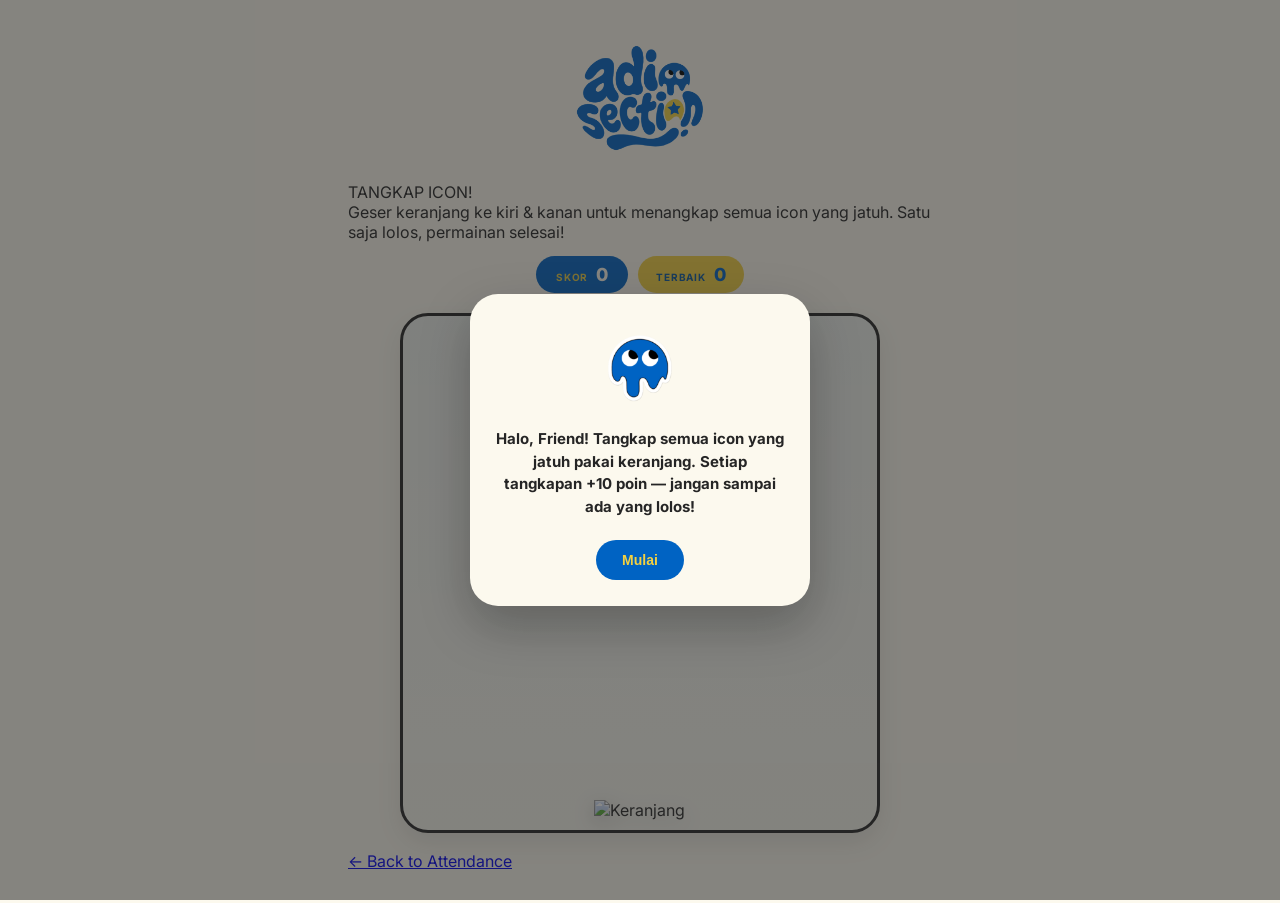
==== catch.html @ 1a3ce1e2 "Add files via upload" ====
<!DOCTYPE html>
<html lang="en">
<head>
<meta charset="UTF-8">
<meta name="viewport" content="width=device-width, initial-scale=1.0, maximum-scale=1.0, user-scalable=no">
<title>Adiosection — Day 4: Catch the Icon</title>
<link rel="preconnect" href="https://fonts.googleapis.com">
<link href="https://fonts.googleapis.com/css2?family=Inter:wght@400;500;700;800;900&display=swap" rel="stylesheet">
<link rel="stylesheet" href="style.css">
<link rel="stylesheet" href="catch.css">
</head>
<body>

<div class="page catch-page">

  <div class="logo-wrap">
    <img src="assets/logo.png" alt="Adiosection logo">
  </div>

  <div class="game-header">
    <div class="game-title">TANGKAP ICON!</div>
    <div class="game-subtitle">Geser keranjang ke kiri &amp; kanan untuk menangkap semua icon yang jatuh. Satu saja lolos, permainan selesai!</div>
  </div>

  <div class="score-row">
    <div class="score-pill"><span class="score-label">SKOR</span><span id="scoreValue">0</span></div>
    <div class="score-pill best-pill"><span class="score-label">TERBAIK</span><span id="bestValue">0</span></div>
  </div>

  <div class="stage-wrap">
    <div class="stage" id="stage">
      <div class="basket" id="basket">
        <img src="assets/basket.png" alt="Keranjang">
      </div>
    </div>
  </div>

  <div class="back-link-wrap">
    <a class="back-link" href="index.html">← Back to Attendance</a>
  </div>

</div>

<!-- Start / countdown overlay -->
<div class="modal-backdrop open" id="startModal">
  <div class="modal-box">
    <img src="assets/icon4.png" alt="">
    <p id="startMessage">Bersiap menangkap icon!</p>
    <button onclick="startGame()">Mulai</button>
  </div>
</div>

<!-- Game over popup -->
<div class="modal-backdrop" id="overModal">
  <div class="modal-box">
    <img src="assets/icon4.png" alt="">
    <p id="overMessage">Game Over!</p>
    <div class="final-score" id="finalScore">Skor akhir: 0</div>
    <div class="modal-btn-row">
      <button class="secondary-btn" onclick="window.location.href='index.html'">Beranda</button>
      <button onclick="resetGame()">Coba Lagi</button>
    </div>
  </div>
</div>

<script>
const params = new URLSearchParams(window.location.search);
const playerName = params.get('name') || 'Friend';
const dayNumber = params.get('day') || '4';

document.getElementById('startMessage').textContent =
  `Halo, ${playerName}! Tangkap semua icon yang jatuh pakai keranjang. Setiap tangkapan +10 poin — jangan sampai ada yang lolos!`;

document.querySelectorAll('.modal-box img').forEach(img => {
  img.addEventListener('error', function(){
    const fallback = document.createElement('div');
    fallback.textContent = '⭐';
    fallback.style.fontSize = '56px';
    fallback.style.lineHeight = '1';
    fallback.style.margin = '0 auto 14px';
    this.replaceWith(fallback);
  });
});

const ICONS = ['assets/icon1.png','assets/icon2.png','assets/icon3.png','assets/icon4.png','assets/icon5.png'];
const BEST_KEY = 'adiosection_day4_best';

const stage = document.getElementById('stage');
const basketEl = document.getElementById('basket');
const scoreValueEl = document.getElementById('scoreValue');
const bestValueEl = document.getElementById('bestValue');

let stageW = 0, stageH = 0, basketW = 0, basketH = 0;
let basketX = 0; // left position of basket
let score = 0;
let running = false;
let rafId = null;
let lastTime = 0;
let elapsed = 0;

// difficulty tuning
const BASE_SPEED = 90;      // px/sec at game start
const MAX_SPEED = 420;      // px/sec speed cap
const SPEED_RAMP_TIME = 45; // seconds to go from BASE_SPEED to MAX_SPEED
const BASE_SPAWN_MS = 1350;
const MIN_SPAWN_MS = 520;

let fallingItems = [];
let nextSpawnAt = 0;

let bestScore = 0;
try { bestScore = parseInt(localStorage.getItem(BEST_KEY) || '0', 10) || 0; } catch(e){ bestScore = 0; }
bestValueEl.textContent = bestScore;

function currentSpeed(){
  const t = Math.min(elapsed / SPEED_RAMP_TIME, 1);
  // ease-in so the speed-up feels gradual at first, then noticeably faster
  const eased = t * t * (3 - 2 * t);
  return BASE_SPEED + (MAX_SPEED - BASE_SPEED) * eased;
}

function currentSpawnInterval(){
  const t = Math.min(elapsed / SPEED_RAMP_TIME, 1);
  return BASE_SPAWN_MS - (BASE_SPAWN_MS - MIN_SPAWN_MS) * t;
}

function measure(){
  stageW = stage.clientWidth;
  stageH = stage.clientHeight;
  basketW = basketEl.offsetWidth;
  basketH = basketEl.offsetHeight;
  basketX = Math.min(Math.max(basketX, 0), stageW - basketW);
  basketEl.style.left = basketX + 'px';
}

function setBasketCenterX(cx){
  basketX = cx - basketW / 2;
  basketX = Math.max(0, Math.min(stageW - basketW, basketX));
  basketEl.style.left = basketX + 'px';
}

// ---- pointer / touch drag control ----
// The basket follows the pointer's x position whenever it's over the stage —
// this covers a finger-drag on touch devices and a plain mouse-follow on
// desktop, without forcing the player to hold a button down.
function handlePointer(e){
  if(!running) return;
  const rect = stage.getBoundingClientRect();
  setBasketCenterX(e.clientX - rect.left);
}
stage.addEventListener('pointerdown', handlePointer);
stage.addEventListener('pointermove', handlePointer);

// ---- keyboard control (desktop) ----
const keys = { left: false, right: false };
window.addEventListener('keydown', (e) => {
  if(e.key === 'ArrowLeft') keys.left = true;
  if(e.key === 'ArrowRight') keys.right = true;
});
window.addEventListener('keyup', (e) => {
  if(e.key === 'ArrowLeft') keys.left = false;
  if(e.key === 'ArrowRight') keys.right = false;
});

function spawnItem(){
  const size = Math.max(46, Math.min(64, stageW * 0.14));
  const src = ICONS[Math.floor(Math.random() * ICONS.length)];
  const x = Math.random() * (stageW - size);

  const el = document.createElement('img');
  el.src = src;
  el.className = 'falling-icon';
  el.style.width = size + 'px';
  el.style.height = size + 'px';
  el.style.left = x + 'px';
  el.style.top = -size + 'px';
  stage.appendChild(el);

  fallingItems.push({ el, x, y: -size, size, caught: false });
}

function catchEffect(item){
  item.el.classList.add('caught');
  setTimeout(() => item.el.remove(), 260);
}

function endGame(){
  running = false;
  cancelAnimationFrame(rafId);

  fallingItems.forEach(it => it.el.remove());
  fallingItems = [];

  if(score > bestScore){
    bestScore = score;
    try { localStorage.setItem(BEST_KEY, String(bestScore)); } catch(e){}
  }
  bestValueEl.textContent = bestScore;

  document.getElementById('overMessage').textContent = `Yah, ada icon yang lolos, ${playerName}!`;
  document.getElementById('finalScore').textContent = `Skor akhir: ${score}`;
  document.getElementById('overModal').classList.add('open');
}

function tick(now){
  if(!running) return;
  if(!lastTime) lastTime = now;
  const dt = Math.min((now - lastTime) / 1000, 0.05); // clamp for tab-switch jumps
  lastTime = now;
  elapsed += dt;

  // keyboard movement
  const kbSpeed = 480; // px/sec
  if(keys.left) setBasketCenterX(basketX + basketW/2 - kbSpeed * dt);
  if(keys.right) setBasketCenterX(basketX + basketW/2 + kbSpeed * dt);

  // spawn
  if(now >= nextSpawnAt){
    spawnItem();
    nextSpawnAt = now + currentSpawnInterval();
  }

  const speed = currentSpeed();
  const basketTop = stageH - basketH * 0.62; // catch zone starts a bit before the visual top of the basket
  const basketLeft = basketX + basketW * 0.12;
  const basketRight = basketX + basketW * 0.88;

  for(let i = fallingItems.length - 1; i >= 0; i--){
    const item = fallingItems[i];
    if(item.caught) continue;
    item.y += speed * dt;
    item.el.style.top = item.y + 'px';

    const itemBottom = item.y + item.size;
    const itemCenterX = item.x + item.size / 2;

    if(itemBottom >= basketTop){
      const overlaps = itemCenterX >= basketLeft && itemCenterX <= basketRight;
      if(overlaps){
        item.caught = true;
        score += 10;
        scoreValueEl.textContent = score;
        catchEffect(item);
        fallingItems.splice(i, 1);
      } else if(item.y > stageH){
        // missed the basket entirely — game over
        fallingItems.splice(i, 1);
        item.el.remove();
        endGame();
        return;
      }
    }
  }

  rafId = requestAnimationFrame(tick);
}

function startGame(){
  document.getElementById('startModal').classList.remove('open');
  measure();
  score = 0;
  elapsed = 0;
  scoreValueEl.textContent = 0;
  fallingItems.forEach(it => it.el.remove());
  fallingItems = [];
  running = true;
  lastTime = 0;
  nextSpawnAt = performance.now() + 400;
  rafId = requestAnimationFrame(tick);
}

function resetGame(){
  document.getElementById('overModal').classList.remove('open');
  startGame();
}

window.addEventListener('resize', measure);
measure();
setBasketCenterX(stageW / 2);
</script>

</body>
</html>
---- style.css ----
/* ===========================================================
   Adiosection — Attendance
   Palette: Blue #0063C3 · Yellow #F3D141 · Cream #FCF9EE · Ink #252525
   Font: Inter (weight does all the talking)
=========================================================== */

:root{
  --blue: #0063c3;
  --blue-ink: #0052a3;
  --yellow: #f3d141;
  --cream: #fcf9ee;
  --ink: #252525;

  --radius-lg: 28px;
  --radius-md: 20px;
  --radius-pill: 999px;

  --shadow-card: 0 10px 24px rgba(37,37,37,0.10);
}

*{ box-sizing: border-box; }

html, body{
  margin: 0;
  padding: 0;
  width: 100%;
  overflow-x: hidden;
  background: var(--cream);
  color: var(--ink);
  font-family: "Inter", system-ui, -apple-system, "Segoe UI", sans-serif;
  -webkit-font-smoothing: antialiased;
}

.page{
  max-width: 640px;
  width: 100%;
  margin: 0 auto;
  padding: 32px 28px 32px;
  min-height: 100vh;
  overflow-x: hidden;
  display: flex;
  flex-direction: column;
  justify-content: center;
  gap: 26px;
}

/* ---------- Header ---------- */

.logo-wrap{
  display: flex;
  justify-content: center;
}

.logo-wrap img{
  max-width: 62%;
  height: auto;
  max-height: 132px;
  width: auto;
  object-fit: contain;
}

h1.title{
  text-align: center;
  font-weight: 700;
  font-size: clamp(28px, 7vw, 42px);
  letter-spacing: 0.3px;
  margin: 0;
  color: var(--ink);
}

.subtitle{
  text-align: center;
  font-weight: 400;
  font-size: 13px;
  line-height: 1.5;
  color: var(--ink);
  opacity: 0.72;
  max-width: 420px;
  margin: 0 auto;
}

/* ---------- Card grid ---------- */

.grid{
  display: grid;
  grid-template-columns: repeat(3, 1fr);
  gap: 14px;
  width: 100%;
}

.card{
  position: relative;
  width: 100%;
  height: 0;
  padding-top: 100%; /* classic responsive-square trick — more reliable across
                         renderers than the aspect-ratio property */
  border-radius: var(--radius-md);
  cursor: pointer;
  border: none;
  overflow: hidden;
  box-shadow: var(--shadow-card);
  transition: transform .15s ease, box-shadow .15s ease;
  -webkit-tap-highlight-color: transparent;
}

.card:hover{ transform: translateY(-3px); }
.card:active{ transform: translateY(0px) scale(0.98); }

.card.bg-blue{ background: var(--blue); }
.card.bg-yellow{ background: var(--yellow); }

/* Icon sits inside a plain <div> "frame" that's absolutely positioned
   with fixed inset percentages. Doing the inset math on a plain div
   (not the <img> itself) avoids a browser edge case where an <img>
   with an intrinsic ratio + auto width/height + all 4 offsets set can
   collapse to 0×0 and vanish. The image then just fills its frame. */
.card .icon-frame{
  position: absolute;
  top: 12%;
  left: 14%;
  right: 14%;
  bottom: 30%;
  pointer-events: none;
}

.card .icon{
  display: block;
  width: 100%;
  height: 100%;
  object-fit: contain;
}

.card .day-label{
  position: absolute;
  left: 4%;
  right: 4%;
  bottom: 9%;
  text-align: center;
  font-weight: 800;
  font-size: clamp(13px, 4vw, 20px);
  letter-spacing: 0.3px;
  white-space: nowrap;
  overflow: hidden;
  text-overflow: ellipsis;
  pointer-events: none;
}

.card.bg-yellow .day-label{ color: var(--blue); }
.card.bg-blue .day-label{ color: var(--yellow); }

/* completed / starred state */
.card.completed-blue{
  background: var(--blue);
}

/* completed / starred state */
.card.completed-yellow{
  background: var(--yellow);
}

.star-wrap{
  position: absolute;
  inset: 0;
}

.star-wrap .star-frame{
  position: absolute;
  top: 10%;
  left: 10%;
  right: 10%;
  bottom: 10%;
  pointer-events: none;
}

.star-wrap .star{
  display: block;
  width: 100%;
  height: 100%;
  object-fit: contain;
}

.star-wrap .done-label{
  position: absolute;
  top: 50%;
  left: 50%;
  transform: translate(-50%, calc(-50% + 5px));
  font-weight: 800;
  color: var(--blue);
  font-size: clamp(12px, 3.4vw, 15px);
  line-height: 1.15;
  text-align: center;
  letter-spacing: 0.3px;
  pointer-events: none;
}

/* ---------- Footer pill ---------- */

.footer-pill-wrap{
  display: flex;
  justify-content: center;
}

.footer-pill{
  background: var(--blue);
  color: var(--yellow);
  font-size: 13px;
  padding: 10px 20px;
  border-radius: var(--radius-pill);
}

.footer-pill b{
  color: var(--cream);
  font-weight: 800;
}

/* ---------- Keep everything on one screen on mobile ---------- */
@media (max-width: 480px){
  .page{ padding: 20px 18px 20px; gap: 16px; }
  .logo-wrap img{ max-height: 76px; }
  h1.title{ font-size: 26px; }
  .subtitle{ font-size: 11px; }
  .grid{ gap: 8px; }
  .footer-pill{ padding: 8px 16px; font-size: 12px; }
}

/* ---------- Modal (shared) ---------- */

.modal-backdrop{
  position: fixed;
  inset: 0;
  background: rgba(37,37,37,0.55);
  display: none;
  align-items: center;
  justify-content: center;
  padding: 24px;
  z-index: 50;
}

.modal-backdrop.open{ display: flex; }

.modal-box{
  background: var(--cream);
  border-radius: var(--radius-lg);
  padding: 32px 26px 26px;
  max-width: 340px;
  width: 100%;
  text-align: center;
  box-shadow: 0 20px 50px rgba(0,0,0,0.25);
}

.modal-box img{
  width: 84px;
  height: 84px;
  object-fit: contain;
  margin: 0 auto 14px;
}

.modal-box p{
  font-weight: 700;
  font-size: 15px;
  line-height: 1.5;
  color: var(--ink);
  margin: 0 0 22px;
}

.modal-box .name-input{
  display: block;
  width: 100%;
  font-family: inherit;
  font-size: 15px;
  font-weight: 500;
  color: var(--ink);
  padding: 12px 14px;
  border: 2px solid var(--blue);
  border-radius: 12px;
  background: #fff;
  margin-bottom: 16px;
  outline: none;
}

.modal-box .name-input:focus{
  border-color: var(--blue-ink);
}

.modal-box button{
  border: none;
  background: var(--blue);
  color: var(--yellow);
  font-weight: 800;
  font-size: 14px;
  padding: 12px 26px;
  border-radius: var(--radius-pill);
  cursor: pointer;
}

.modal-box button:hover{ background: var(--blue-ink); }
---- catch.css ----
.catch-page{
  gap: 18px;
}

/* ---------- Score row ---------- */

.score-row{
  display: flex;
  justify-content: center;
  gap: 10px;
  margin: -4px 0 2px;
}

.score-pill{
  display: flex;
  align-items: baseline;
  gap: 8px;
  background: var(--blue);
  color: var(--cream);
  font-weight: 800;
  font-size: 18px;
  padding: 8px 18px;
  border-radius: var(--radius-pill);
  min-width: 92px;
  justify-content: center;
}

.score-pill .score-label{
  font-size: 10px;
  font-weight: 700;
  letter-spacing: 0.8px;
  color: var(--yellow);
  opacity: 0.95;
}

.score-pill.best-pill{
  background: var(--yellow);
  color: var(--blue);
}

.score-pill.best-pill .score-label{
  color: var(--blue-ink);
}

/* ---------- Stage ---------- */

.stage-wrap{
  display: flex;
  justify-content: center;
}

.stage{
  position: relative;
  width: 100%;
  max-width: 480px;
  height: 62vh;
  max-height: 520px;
  min-height: 360px;
  background: linear-gradient(180deg, rgba(0,99,195,0.06) 0%, rgba(0,99,195,0.02) 100%);
  border: 3px solid var(--ink);
  border-radius: var(--radius-lg);
  overflow: hidden;
  touch-action: none;
  cursor: none;
  box-shadow: var(--shadow-card);
}

.falling-icon{
  position: absolute;
  object-fit: contain;
  pointer-events: none;
  filter: drop-shadow(0 4px 6px rgba(37,37,37,0.18));
  will-change: top;
}

.falling-icon.caught{
  animation: pop-catch .26s ease forwards;
}

@keyframes pop-catch{
  0%{ transform: scale(1); opacity: 1; }
  100%{ transform: scale(1.4); opacity: 0; }
}

.basket{
  position: absolute;
  bottom: 10px;
  width: 92px;
  pointer-events: none;
  filter: drop-shadow(0 6px 10px rgba(37,37,37,0.22));
}

.basket img{
  display: block;
  width: 100%;
  height: auto;
}

/* ---------- Game over extras ---------- */

.final-score{
  font-weight: 800;
  font-size: 20px;
  color: var(--blue);
  margin: -12px 0 20px;
}

.modal-btn-row{
  display: flex;
  gap: 10px;
  justify-content: center;
}

.modal-btn-row .secondary-btn{
  background: var(--cream);
  color: var(--blue);
  border: 2px solid var(--blue);
}

.modal-btn-row .secondary-btn:hover{
  background: var(--blue);
  color: var(--cream);
}

/* ---------- Mobile tuning ---------- */
@media (max-width: 480px){
  .stage{ height: 58vh; min-height: 320px; }
  .basket{ width: 78px; }
  .score-pill{ font-size: 16px; padding: 7px 14px; min-width: 80px; }
}
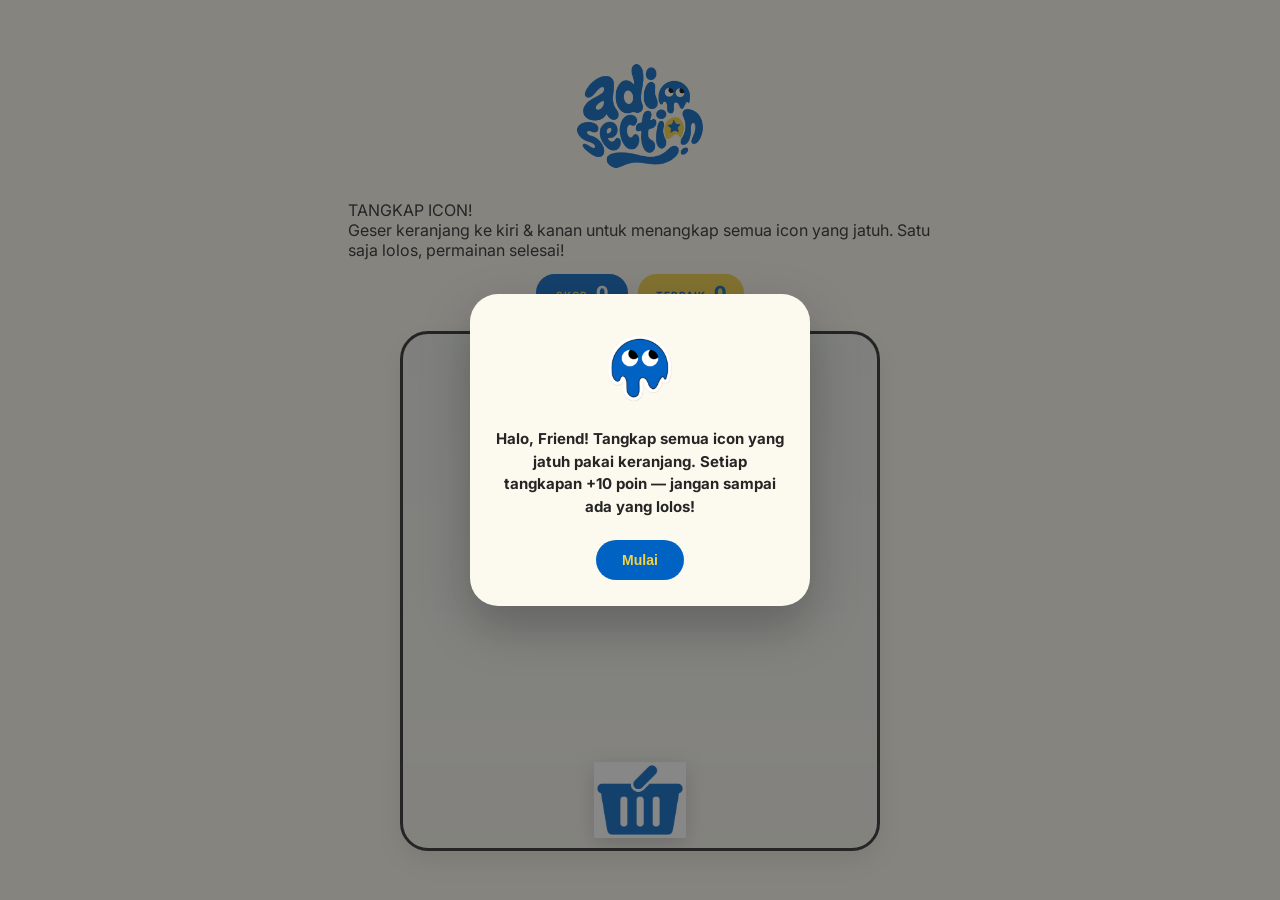
==== commit 137542fa: "Update catch.html" ====
--- a/catch.html
+++ b/catch.html
@@ -30,15 +30,12 @@
   <div class="stage-wrap">
     <div class="stage" id="stage">
       <div class="basket" id="basket">
-        <img src="assets/basket.png" alt="Keranjang">
+        <img src="assets/Keranjang.png" alt="Keranjang">
       </div>
     </div>
   </div>
 
-  <div class="back-link-wrap">
-    <a class="back-link" href="index.html">← Back to Attendance</a>
-  </div>
-
+ 
 </div>
 
 <!-- Start / countdown overlay -->
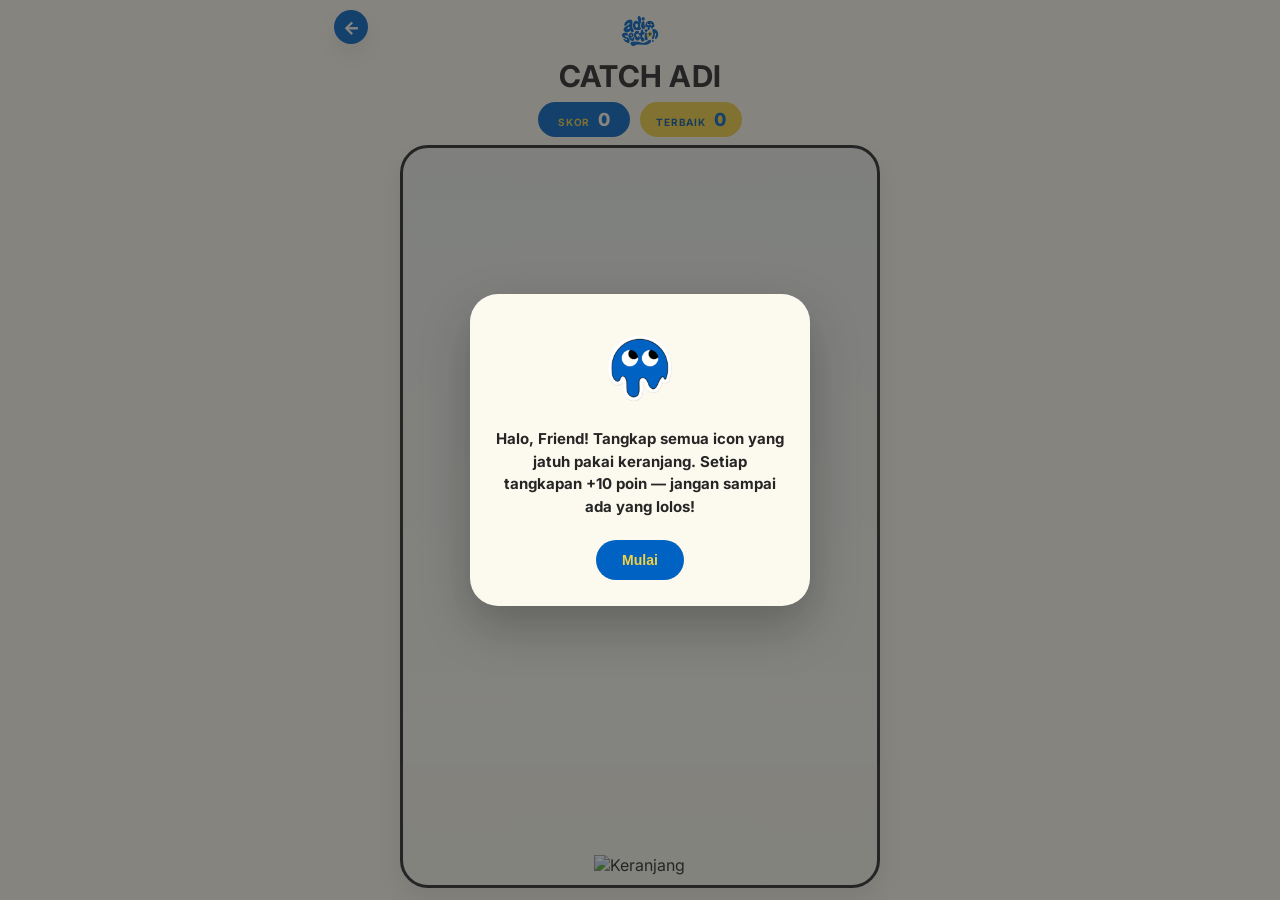
==== commit a8b890b7: "Add files via upload" ====
--- a/catch.html
+++ b/catch.html
@@ -2,24 +2,25 @@
 <html lang="en">
 <head>
 <meta charset="UTF-8">
-<meta name="viewport" content="width=device-width, initial-scale=1.0, maximum-scale=1.0, user-scalable=no">
-<title>Adiosection — Day 4: Catch the Icon</title>
+<meta name="viewport" content="width=device-width, initial-scale=1.0, maximum-scale=1.0, user-scalable=no, viewport-fit=cover">
+<title>Adiosection — Day 4: Catch Adi</title>
 <link rel="preconnect" href="https://fonts.googleapis.com">
 <link href="https://fonts.googleapis.com/css2?family=Inter:wght@400;500;700;800;900&display=swap" rel="stylesheet">
 <link rel="stylesheet" href="style.css">
 <link rel="stylesheet" href="catch.css">
 </head>
-<body>
+<body class="catch-body">
 
 <div class="page catch-page">
+
+  <a class="back-fab" href="index.html" aria-label="Kembali ke Attendance">←</a>
 
   <div class="logo-wrap">
     <img src="assets/logo.png" alt="Adiosection logo">
   </div>
 
   <div class="game-header">
-    <div class="game-title">TANGKAP ICON!</div>
-    <div class="game-subtitle">Geser keranjang ke kiri &amp; kanan untuk menangkap semua icon yang jatuh. Satu saja lolos, permainan selesai!</div>
+    <div class="game-title">CATCH ADI</div>
   </div>
 
   <div class="score-row">
@@ -30,12 +31,11 @@
   <div class="stage-wrap">
     <div class="stage" id="stage">
       <div class="basket" id="basket">
-        <img src="assets/Keranjang.png" alt="Keranjang">
+        <img src="assets/basket.png" alt="Keranjang">
       </div>
     </div>
   </div>
 
- 
 </div>
 
 <!-- Start / countdown overlay -->
@@ -88,7 +88,7 @@
 const bestValueEl = document.getElementById('bestValue');
 
 let stageW = 0, stageH = 0, basketW = 0, basketH = 0;
-let basketX = 0; // left position of basket
+let basketX = 0; // left offset of basket, applied via transform (not `left`) to avoid mobile repaint/ghosting artifacts
 let score = 0;
 let running = false;
 let rafId = null;
@@ -111,7 +111,6 @@
 
 function currentSpeed(){
   const t = Math.min(elapsed / SPEED_RAMP_TIME, 1);
-  // ease-in so the speed-up feels gradual at first, then noticeably faster
   const eased = t * t * (3 - 2 * t);
   return BASE_SPEED + (MAX_SPEED - BASE_SPEED) * eased;
 }
@@ -127,13 +126,13 @@
   basketW = basketEl.offsetWidth;
   basketH = basketEl.offsetHeight;
   basketX = Math.min(Math.max(basketX, 0), stageW - basketW);
-  basketEl.style.left = basketX + 'px';
+  basketEl.style.transform = `translate3d(${basketX}px,0,0)`;
 }
 
 function setBasketCenterX(cx){
   basketX = cx - basketW / 2;
   basketX = Math.max(0, Math.min(stageW - basketW, basketX));
-  basketEl.style.left = basketX + 'px';
+  basketEl.style.transform = `translate3d(${basketX}px,0,0)`;
 }
 
 // ---- pointer / touch drag control ----
@@ -164,16 +163,22 @@
   const src = ICONS[Math.floor(Math.random() * ICONS.length)];
   const x = Math.random() * (stageW - size);
 
-  const el = document.createElement('img');
-  el.src = src;
-  el.className = 'falling-icon';
-  el.style.width = size + 'px';
-  el.style.height = size + 'px';
-  el.style.left = x + 'px';
-  el.style.top = -size + 'px';
-  stage.appendChild(el);
-
-  fallingItems.push({ el, x, y: -size, size, caught: false });
+  // Wrapper handles vertical fall via transform (GPU-composited, no
+  // repaint smearing). The inner <img> is free to run its own catch
+  // animation without fighting the wrapper's transform.
+  const wrap = document.createElement('div');
+  wrap.className = 'falling-icon';
+  wrap.style.width = size + 'px';
+  wrap.style.height = size + 'px';
+  wrap.style.left = x + 'px';
+  wrap.style.transform = `translate3d(0,${-size}px,0)`;
+
+  const img = document.createElement('img');
+  img.src = src;
+  wrap.appendChild(img);
+  stage.appendChild(wrap);
+
+  fallingItems.push({ el: wrap, x, y: -size, size, caught: false });
 }
 
 function catchEffect(item){
@@ -226,7 +231,7 @@
     const item = fallingItems[i];
     if(item.caught) continue;
     item.y += speed * dt;
-    item.el.style.top = item.y + 'px';
+    item.el.style.transform = `translate3d(0,${item.y}px,0)`;
 
     const itemBottom = item.y + item.size;
     const itemCenterX = item.x + item.size / 2;
--- a/catch.css
+++ b/catch.css
@@ -1,5 +1,72 @@
+/* ---------- One-screen mobile game layout ---------- */
+
+html, body.catch-body{
+  height: 100%;
+}
+
+body.catch-body{
+  overflow: hidden;
+  height: 100vh;
+  height: 100dvh;
+}
+
 .catch-page{
-  gap: 18px;
+  position: relative;
+  height: 100vh;
+  height: 100dvh;
+  min-height: 0;
+  width: 100%;
+  padding: calc(12px + env(safe-area-inset-top)) 16px calc(12px + env(safe-area-inset-bottom));
+  display: flex;
+  flex-direction: column;
+  justify-content: flex-start;
+  align-items: stretch;
+  gap: 8px;
+  overflow: hidden;
+}
+
+.catch-page .logo-wrap img{
+  max-height: 38px;
+}
+
+/* ---------- Back button (fixed corner, doesn't eat vertical space) ---------- */
+
+.back-fab{
+  position: absolute;
+  top: calc(10px + env(safe-area-inset-top));
+  left: 14px;
+  width: 34px;
+  height: 34px;
+  border-radius: 50%;
+  background: var(--blue);
+  color: var(--cream);
+  display: flex;
+  align-items: center;
+  justify-content: center;
+  font-weight: 800;
+  font-size: 18px;
+  text-decoration: none;
+  z-index: 5;
+  box-shadow: var(--shadow-card);
+}
+
+.back-fab:hover{ background: var(--blue-ink); }
+
+/* ---------- Heading (this page defines its own — it doesn't load game.css) ---------- */
+
+.game-header{
+  display: flex;
+  flex-direction: column;
+  align-items: center;
+  margin: 0;
+}
+
+.game-title{
+  font-weight: 700;
+  font-size: clamp(22px, 6.5vw, 30px);
+  margin: 0;
+  text-align: center;
+  letter-spacing: 0.3px;
 }
 
 /* ---------- Score row ---------- */
@@ -8,7 +75,7 @@
   display: flex;
   justify-content: center;
   gap: 10px;
-  margin: -4px 0 2px;
+  margin: 0;
 }
 
 .score-pill{
@@ -19,7 +86,7 @@
   color: var(--cream);
   font-weight: 800;
   font-size: 18px;
-  padding: 8px 18px;
+  padding: 7px 16px;
   border-radius: var(--radius-pill);
   min-width: 92px;
   justify-content: center;
@@ -42,20 +109,21 @@
   color: var(--blue-ink);
 }
 
-/* ---------- Stage ---------- */
+/* ---------- Stage (fills all remaining space, never scrolls) ---------- */
 
 .stage-wrap{
+  flex: 1 1 auto;
+  min-height: 0;
   display: flex;
   justify-content: center;
 }
 
 .stage{
   position: relative;
+  flex: 1 1 auto;
   width: 100%;
   max-width: 480px;
-  height: 62vh;
-  max-height: 520px;
-  min-height: 360px;
+  min-height: 0;
   background: linear-gradient(180deg, rgba(0,99,195,0.06) 0%, rgba(0,99,195,0.02) 100%);
   border: 3px solid var(--ink);
   border-radius: var(--radius-lg);
@@ -67,13 +135,19 @@
 
 .falling-icon{
   position: absolute;
+  top: 0;
+  pointer-events: none;
+  will-change: transform;
+}
+
+.falling-icon img{
+  display: block;
+  width: 100%;
+  height: 100%;
   object-fit: contain;
-  pointer-events: none;
-  filter: drop-shadow(0 4px 6px rgba(37,37,37,0.18));
-  will-change: top;
-}
-
-.falling-icon.caught{
+}
+
+.falling-icon.caught img{
   animation: pop-catch .26s ease forwards;
 }
 
@@ -82,12 +156,17 @@
   100%{ transform: scale(1.4); opacity: 0; }
 }
 
+/* Plain PNG basket — no backdrop shape, no drop shadow, and positioned
+   with `transform` (not `left`) so mobile browsers composite the move on
+   the GPU instead of repainting the box each frame, which is what was
+   causing the ghost-trail smear bug. */
 .basket{
   position: absolute;
   bottom: 10px;
+  left: 0;
   width: 92px;
   pointer-events: none;
-  filter: drop-shadow(0 6px 10px rgba(37,37,37,0.22));
+  will-change: transform;
 }
 
 .basket img{
@@ -122,9 +201,10 @@
   color: var(--cream);
 }
 
-/* ---------- Mobile tuning ---------- */
-@media (max-width: 480px){
-  .stage{ height: 58vh; min-height: 320px; }
-  .basket{ width: 78px; }
-  .score-pill{ font-size: 16px; padding: 7px 14px; min-width: 80px; }
-}
+/* ---------- Very short screens: trim padding/gaps further ---------- */
+@media (max-height: 640px){
+  .catch-page{ gap: 6px; padding-top: calc(8px + env(safe-area-inset-top)); }
+  .catch-page .logo-wrap img{ max-height: 30px; }
+  .game-title{ font-size: clamp(18px, 6vw, 24px); }
+  .score-pill{ font-size: 15px; padding: 6px 14px; min-width: 78px; }
+}
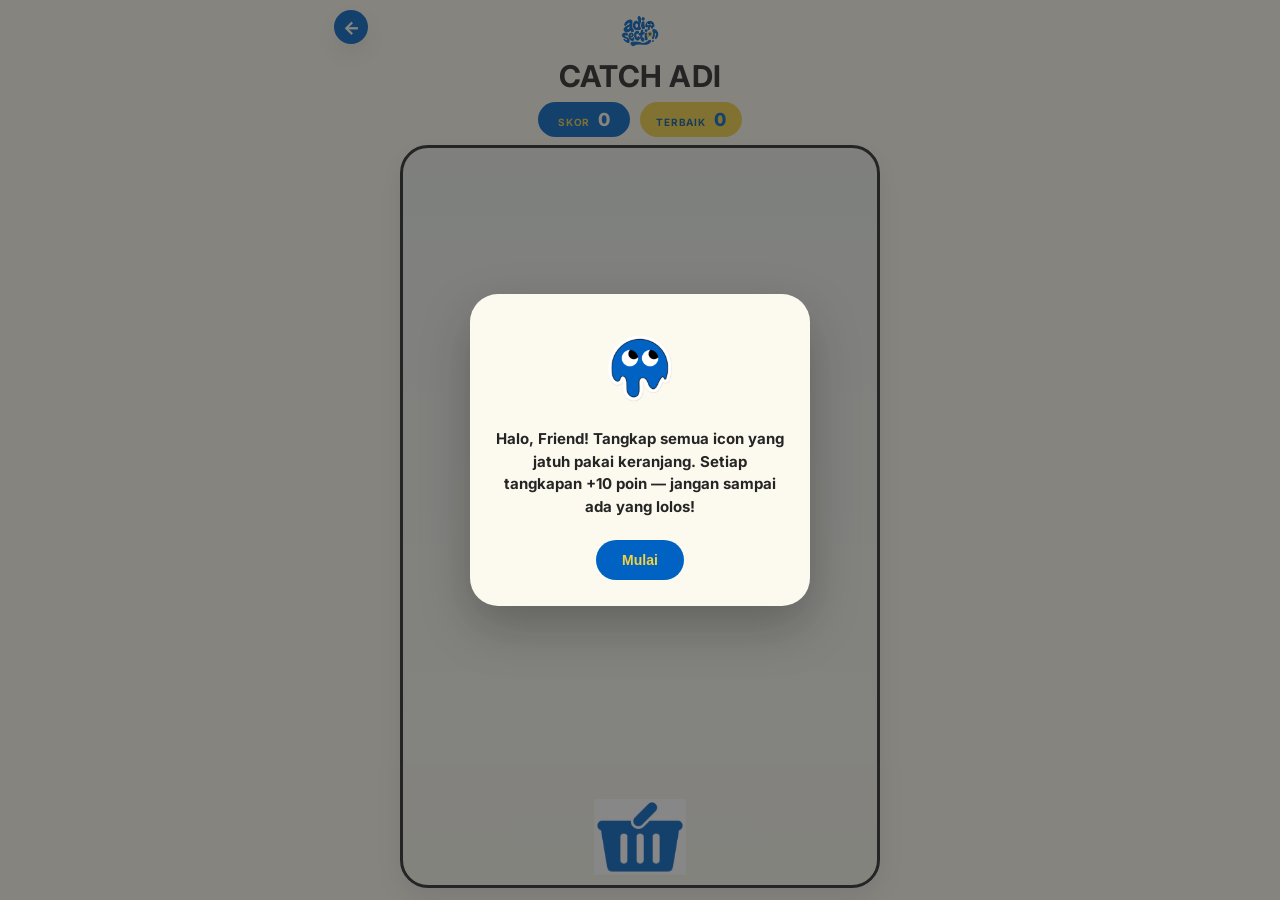
==== commit e5a9a726: "Update catch.html" ====
--- a/catch.html
+++ b/catch.html
@@ -31,7 +31,7 @@
   <div class="stage-wrap">
     <div class="stage" id="stage">
       <div class="basket" id="basket">
-        <img src="assets/basket.png" alt="Keranjang">
+        <img src="assets/Keranjang.png" alt="Keranjang">
       </div>
     </div>
   </div>
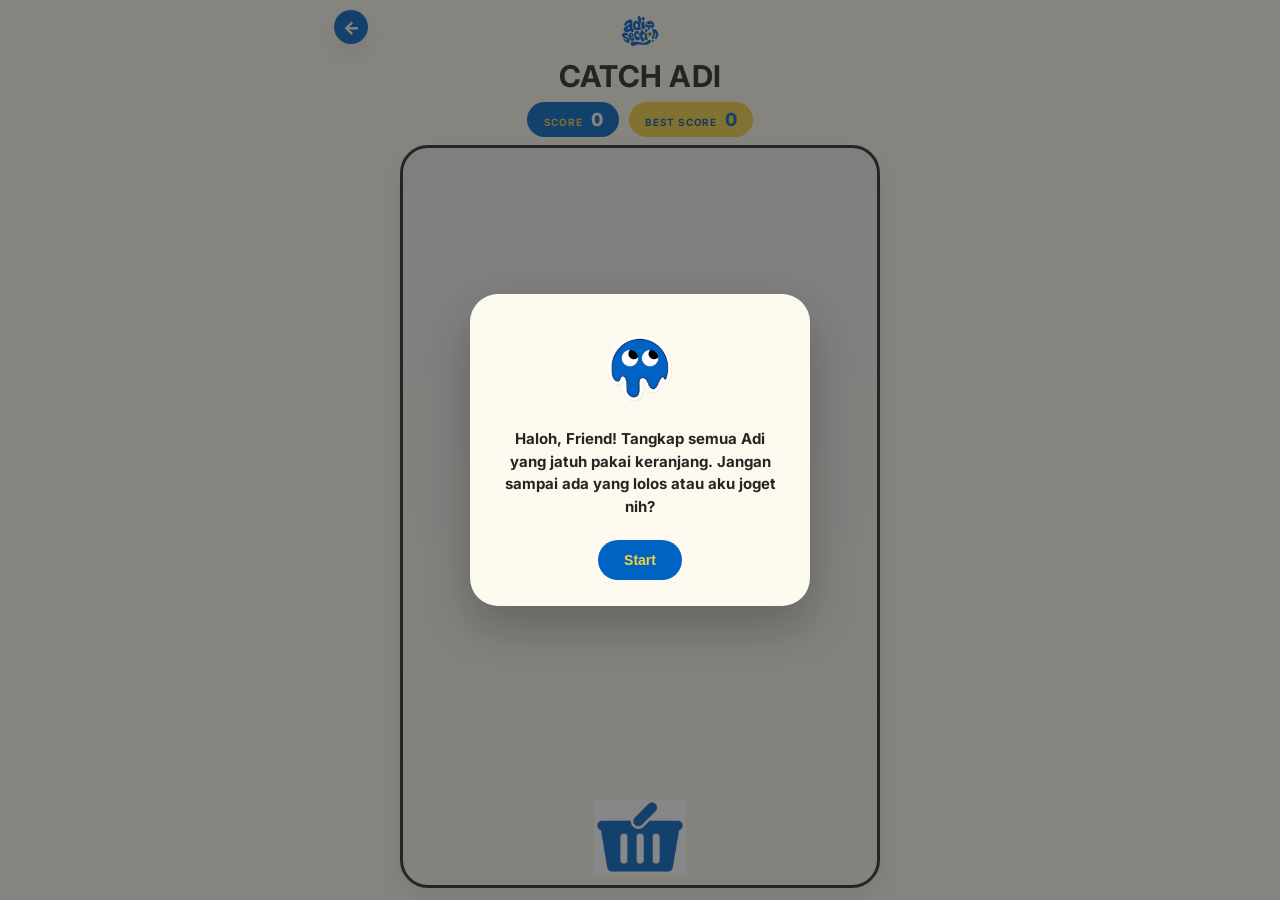
==== commit 3cb7d882: "Update catch.html" ====
--- a/catch.html
+++ b/catch.html
@@ -24,8 +24,8 @@
   </div>
 
   <div class="score-row">
-    <div class="score-pill"><span class="score-label">SKOR</span><span id="scoreValue">0</span></div>
-    <div class="score-pill best-pill"><span class="score-label">TERBAIK</span><span id="bestValue">0</span></div>
+    <div class="score-pill"><span class="score-label">SCORE</span><span id="scoreValue">0</span></div>
+    <div class="score-pill best-pill"><span class="score-label">BEST SCORE</span><span id="bestValue">0</span></div>
   </div>
 
   <div class="stage-wrap">
@@ -42,8 +42,8 @@
 <div class="modal-backdrop open" id="startModal">
   <div class="modal-box">
     <img src="assets/icon4.png" alt="">
-    <p id="startMessage">Bersiap menangkap icon!</p>
-    <button onclick="startGame()">Mulai</button>
+    <p id="startMessage">Be ready!</p>
+    <button onclick="startGame()">Start</button>
   </div>
 </div>
 
@@ -52,10 +52,10 @@
   <div class="modal-box">
     <img src="assets/icon4.png" alt="">
     <p id="overMessage">Game Over!</p>
-    <div class="final-score" id="finalScore">Skor akhir: 0</div>
+    <div class="final-score" id="finalScore">Your Score: 0</div>
     <div class="modal-btn-row">
-      <button class="secondary-btn" onclick="window.location.href='index.html'">Beranda</button>
-      <button onclick="resetGame()">Coba Lagi</button>
+      <button class="secondary-btn" onclick="window.location.href='index.html'">Home</button>
+      <button onclick="resetGame()">Try Again</button>
     </div>
   </div>
 </div>
@@ -66,7 +66,7 @@
 const dayNumber = params.get('day') || '4';
 
 document.getElementById('startMessage').textContent =
-  `Halo, ${playerName}! Tangkap semua icon yang jatuh pakai keranjang. Setiap tangkapan +10 poin — jangan sampai ada yang lolos!`;
+  `Haloh, ${playerName}! Tangkap semua Adi yang jatuh pakai keranjang. Jangan sampai ada yang lolos atau aku joget nih?`;
 
 document.querySelectorAll('.modal-box img').forEach(img => {
   img.addEventListener('error', function(){
@@ -199,8 +199,8 @@
   }
   bestValueEl.textContent = bestScore;
 
-  document.getElementById('overMessage').textContent = `Yah, ada icon yang lolos, ${playerName}!`;
-  document.getElementById('finalScore').textContent = `Skor akhir: ${score}`;
+  document.getElementById('overMessage').textContent = `Yah, kaga ketangkep, ${playerName}... SS jgn lupa`;
+  document.getElementById('finalScore').textContent = `Your Score: ${score}`;
   document.getElementById('overModal').classList.add('open');
 }
 
